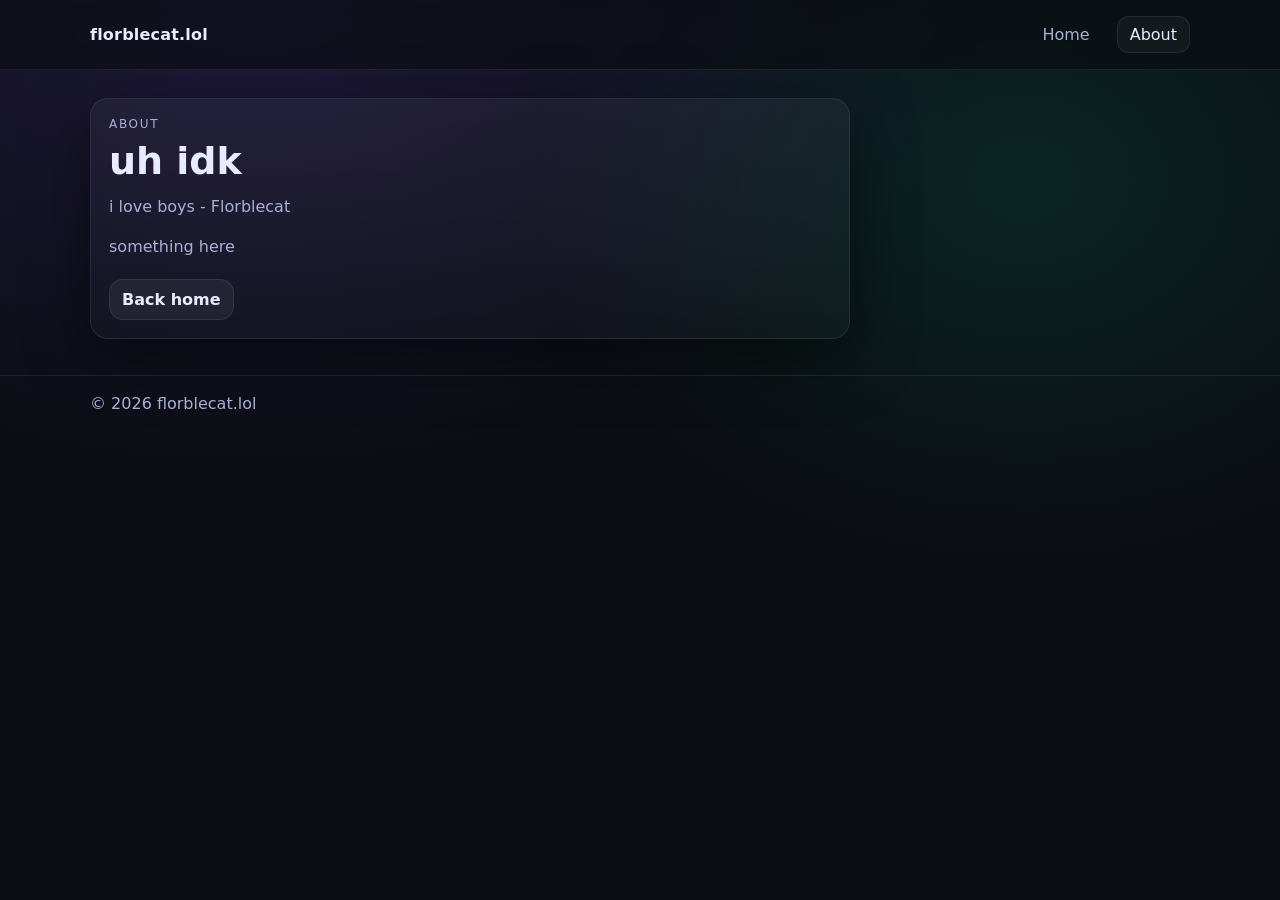
==== about/index.html @ ff6168ee "boys :3" ====
<!DOCTYPE html>
<html lang="en">
<head>
  <meta charset="UTF-8" />
  <meta name="viewport" content="width=device-width, initial-scale=1.0" />
  <title>About · florblecat.lol</title>
  <link rel="stylesheet" href="../css/style.css" />
</head>
<body>
  <header class="topbar">
    <div class="container topbar-inner">
      <a class="brand" href="../">florblecat.lol</a>

      <nav class="nav" aria-label="Primary navigation">
        <a class="nav-link" href="../">Home</a>
        <a class="nav-link active" href="./">About</a>
      </nav>
    </div>
  </header>

  <main class="container">
    <section class="page-section">
      <div class="card prose-card">
        <p class="eyebrow">About</p>
        <h1 class="page-title">uh idk</h1>
        <p class="page-copy">
          i love boys - Florblecat
        </p>
        <p class="page-copy">
          something here
        </p>

        <div class="hero-links">
          <a class="button" href="../">Back home</a>
        </div>
      </div>
    </section>
  </main>

  <footer class="footer">
    <div class="container footer-inner">
      <span>© <span id="year"></span> florblecat.lol</span>
    </div>
  </footer>

  <script src="../js/main.js"></script>
</body>
</html>
---- css/style.css ----
:root {
  --bg: #0b0d12;
  --panel: #101521;
  --panel2: #0e1320;
  --text: #e8ecff;
  --muted: #a7b0d6;
  --border: rgba(255, 255, 255, 0.08);
  --shadow: 0 18px 60px rgba(0, 0, 0, 0.5);
  --radius: 18px;
}

* {
  box-sizing: border-box;
}

html,
body {
  height: 100%;
}

body {
  margin: 0;
  font-family: ui-sans-serif, system-ui, -apple-system, "Segoe UI", Roboto, Arial,
    "Apple Color Emoji", "Segoe UI Emoji";
  background:
    radial-gradient(1200px 800px at 20% 0%, rgba(120, 80, 255, 0.18), transparent 60%),
    radial-gradient(900px 700px at 80% 20%, rgba(0, 255, 200, 0.1), transparent 55%),
    var(--bg);
  color: var(--text);
}

a {
  color: inherit;
  text-decoration: none;
}

img {
  display: block;
}

.container {
  width: min(1100px, calc(100% - 32px));
  margin: 0 auto;
}

.topbar {
  position: sticky;
  top: 0;
  background: rgba(11, 13, 18, 0.65);
  backdrop-filter: blur(10px);
  border-bottom: 1px solid var(--border);
  z-index: 10;
}

.topbar-inner {
  display: flex;
  align-items: center;
  justify-content: space-between;
  padding: 16px 0;
}

.brand {
  font-weight: 700;
  letter-spacing: 0.2px;
}

.nav {
  display: flex;
  gap: 14px;
}

.nav-link {
  padding: 8px 12px;
  border-radius: 12px;
  color: var(--muted);
  border: 1px solid transparent;
}

.nav-link:hover {
  border-color: var(--border);
  color: var(--text);
}

.nav-link.active {
  color: var(--text);
  border-color: var(--border);
  background: rgba(255, 255, 255, 0.04);
}

.hero {
  display: grid;
  grid-template-columns: 1.2fr 0.8fr;
  gap: 18px;
  padding: 28px 0 14px;
}

@media (max-width: 900px) {
  .hero {
    grid-template-columns: 1fr;
  }
}

.hero-left,
.hero-right {
  min-width: 0;
}

.eyebrow {
  margin: 0 0 10px;
  color: var(--muted);
  font-size: 12px;
  text-transform: uppercase;
  letter-spacing: 0.14em;
}

.title {
  font-size: 44px;
  line-height: 1.05;
  margin: 0 0 10px;
}

.subtitle {
  margin: 0;
  color: var(--muted);
  max-width: 60ch;
}

.hero-links {
  display: flex;
  flex-wrap: wrap;
  gap: 10px;
  margin-top: 18px;
}

.grid {
  display: grid;
  grid-template-columns: 1fr 1fr;
  gap: 18px;
  padding: 14px 0 36px;
}

.single-grid {
  grid-template-columns: 1fr;
}

@media (max-width: 900px) {
  .grid {
    grid-template-columns: 1fr;
  }
}

.card,
.profile-card {
  background: linear-gradient(180deg, rgba(255, 255, 255, 0.04), rgba(255, 255, 255, 0.02));
  border: 1px solid var(--border);
  border-radius: var(--radius);
  box-shadow: var(--shadow);
  padding: 18px;
}

.card-head {
  display: flex;
  align-items: center;
  justify-content: space-between;
  gap: 10px;
  margin-bottom: 14px;
}

.card-head h2 {
  margin: 0;
  font-size: 18px;
}

.badge {
  font-size: 12px;
  padding: 6px 10px;
  border-radius: 999px;
  border: 1px solid var(--border);
  color: var(--muted);
  background: rgba(255, 255, 255, 0.03);
}

.profile-top {
  display: flex;
  gap: 12px;
  align-items: center;
}

.avatar {
  width: 56px;
  height: 56px;
  border-radius: 16px;
  border: 1px solid var(--border);
  object-fit: cover;
  background: rgba(255, 255, 255, 0.03);
}

.profile-meta {
  flex: 1;
  min-width: 0;
}

.name-row {
  display: flex;
  align-items: center;
  gap: 10px;
}

.username {
  font-weight: 700;
  overflow-wrap: anywhere;
}

.status-text {
  color: var(--muted);
  margin-top: 4px;
  font-size: 13px;
  text-transform: capitalize;
}

.status-dot {
  width: 10px;
  height: 10px;
  border-radius: 999px;
  border: 1px solid var(--border);
  background: rgba(255, 255, 255, 0.15);
  flex: 0 0 auto;
}

.live-strip {
  display: grid;
  grid-template-columns: 1fr 1fr;
  gap: 12px;
  margin-top: 16px;
}

.live-item {
  padding: 12px 14px;
  border-radius: 14px;
  border: 1px solid var(--border);
  background: rgba(255, 255, 255, 0.03);
  min-width: 0;
}

.live-label {
  display: block;
  font-size: 12px;
  color: var(--muted);
  margin-bottom: 6px;
}

.live-value {
  display: block;
  font-weight: 700;
  color: var(--text);
  overflow-wrap: anywhere;
}

.profile-actions {
  margin-top: 14px;
  display: flex;
  gap: 10px;
}

.button {
  display: inline-flex;
  align-items: center;
  justify-content: center;
  gap: 8px;
  padding: 10px 12px;
  border-radius: 14px;
  border: 1px solid var(--border);
  background: rgba(255, 255, 255, 0.06);
  color: var(--text);
  font-weight: 600;
  transition: background 0.18s ease, border-color 0.18s ease, transform 0.18s ease;
}

.button:hover {
  background: rgba(255, 255, 255, 0.1);
  border-color: rgba(255, 255, 255, 0.15);
  transform: translateY(-1px);
}

.button.ghost {
  background: transparent;
}

.nowplaying {
  display: grid;
  grid-template-columns: 90px 1fr;
  gap: 14px;
  align-items: center;
}

.nowplaying.no-art {
  grid-template-columns: 1fr;
}

@media (max-width: 520px) {
  .nowplaying {
    grid-template-columns: 1fr;
  }
}

.np-art {
  width: 90px;
  height: 90px;
  border-radius: 16px;
  border: 1px solid var(--border);
  object-fit: cover;
  background: rgba(255, 255, 255, 0.03);
}

.np-art.is-hidden {
  display: none;
}

.np-song {
  font-weight: 800;
  font-size: 16px;
}

.np-artist {
  color: var(--muted);
  margin-top: 4px;
}

.progress {
  width: 100%;
  height: 10px;
  border-radius: 999px;
  border: 1px solid var(--border);
  background: rgba(255, 255, 255, 0.03);
  overflow: hidden;
  margin-top: 12px;
}

.progress-bar {
  height: 100%;
  width: 0%;
  background: rgba(255, 255, 255, 0.55);
}

.np-time {
  display: flex;
  justify-content: space-between;
  color: var(--muted);
  font-size: 12px;
  margin-top: 8px;
  gap: 12px;
}

.page-section {
  padding: 28px 0 36px;
}

.prose-card {
  max-width: 760px;
}

.page-title {
  margin: 0 0 12px;
  font-size: 38px;
  line-height: 1.08;
}

.page-copy {
  margin: 0 0 14px;
  color: var(--muted);
  line-height: 1.65;
}

.footer {
  border-top: 1px solid var(--border);
  padding: 18px 0;
  color: var(--muted);
}

.footer-inner {
  display: flex;
  justify-content: space-between;
  align-items: center;
}

@media (max-width: 640px) {
  .topbar-inner,
  .footer-inner {
    gap: 12px;
    flex-direction: column;
    align-items: flex-start;
  }

  .title {
    font-size: 34px;
  }

  .page-title {
    font-size: 30px;
  }

  .live-strip {
    grid-template-columns: 1fr;
  }
}
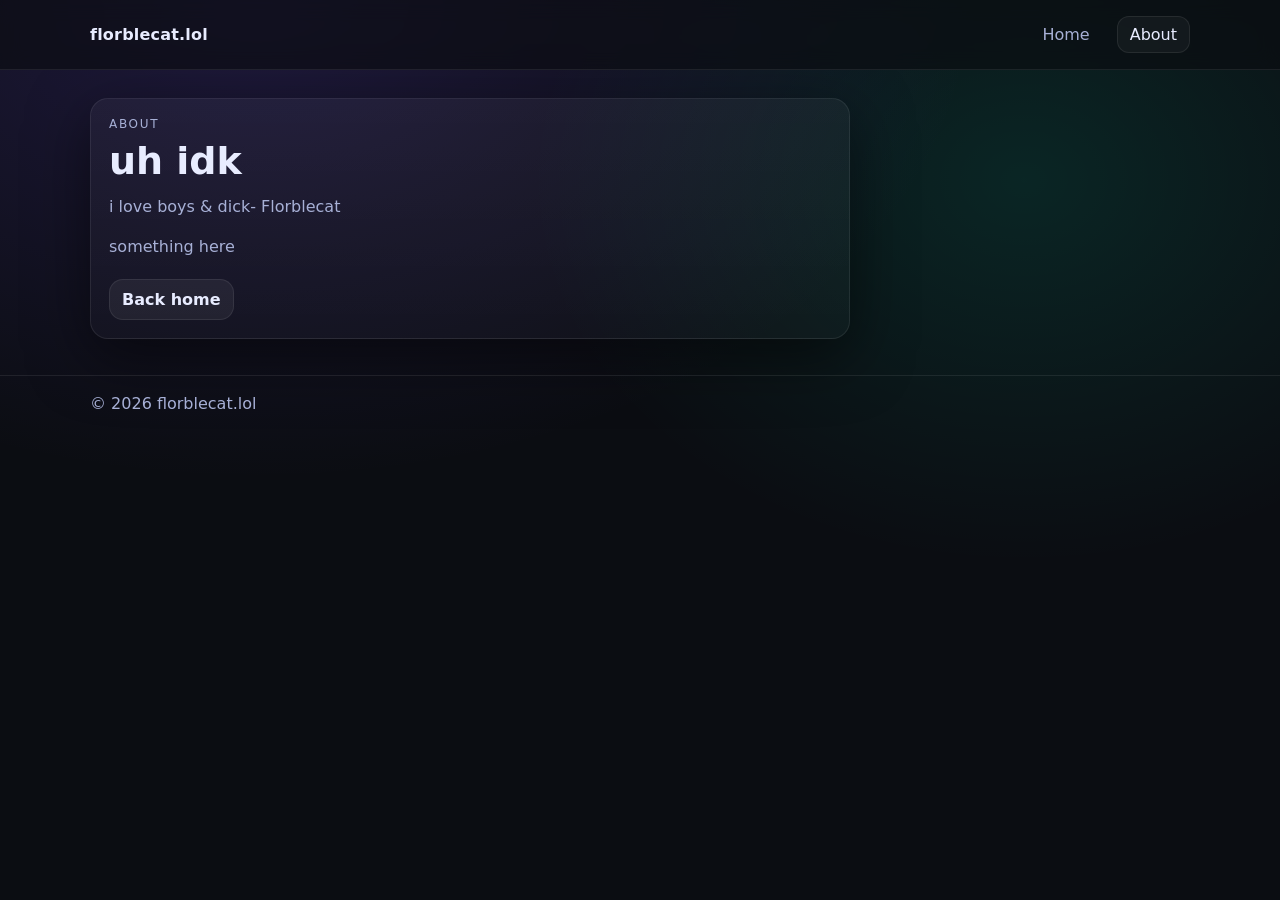
==== commit 4b934b22: "oh yeah I love dick" ====
--- a/about/index.html
+++ b/about/index.html
@@ -24,7 +24,7 @@
         <p class="eyebrow">About</p>
         <h1 class="page-title">uh idk</h1>
         <p class="page-copy">
-          i love boys - Florblecat
+          i love boys & dick- Florblecat
         </p>
         <p class="page-copy">
           something here
@@ -45,4 +45,4 @@
 
   <script src="../js/main.js"></script>
 </body>
-</html>+</html>
